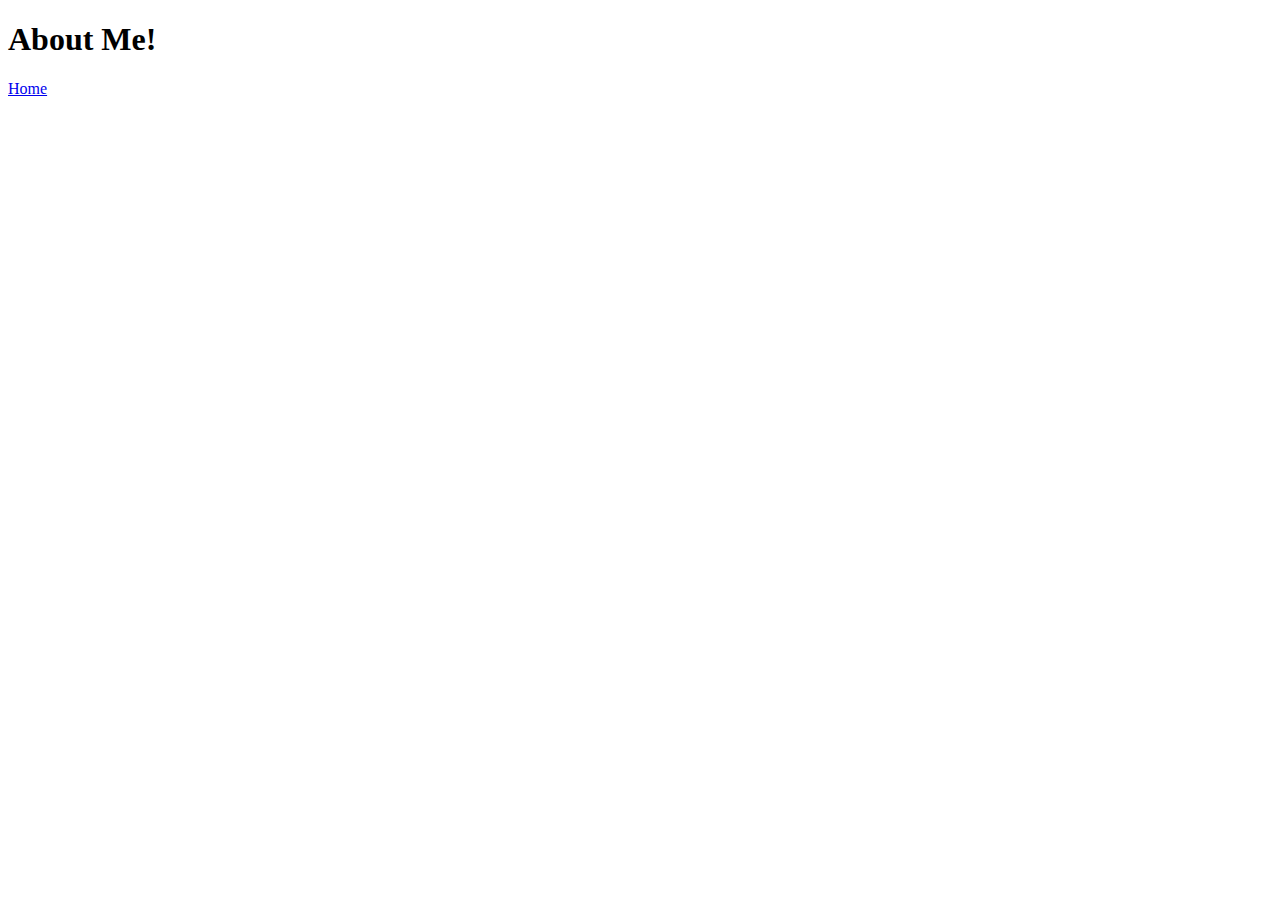
==== about-me.html @ d1f8becc "initial commit" ====
<!DOCTYPE html>
<html lang="en">
  <head>
    <meta charset="utf-8">
    <title>About Me</title>
  </head>
  <body>
    <header>
      <h1>About Me!</h1>
      <a href="index.html">Home</a>
    </header>
  </body>
</html>
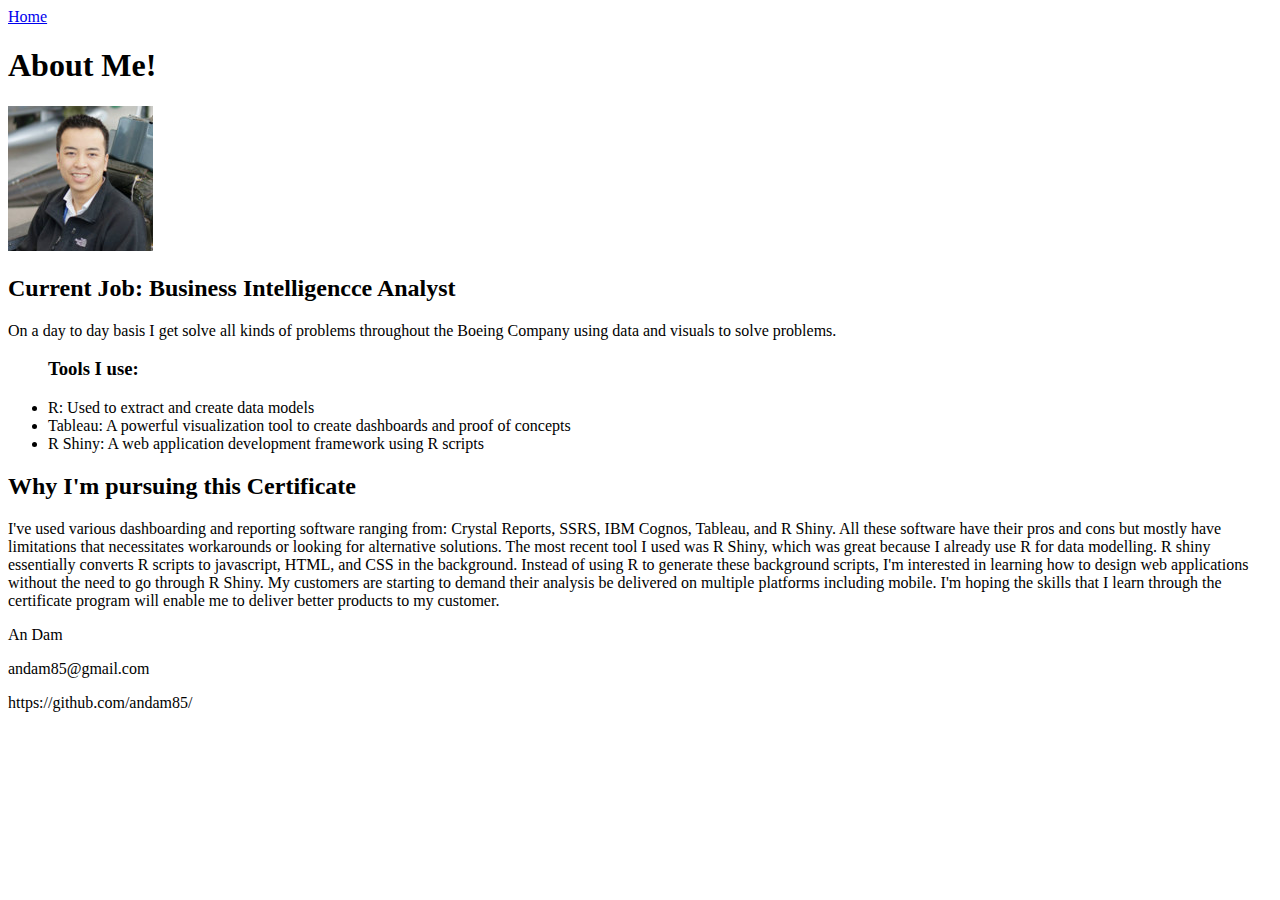
==== commit ac2803bb: "populated about-me.html with info" ====
--- a/about-me.html
+++ b/about-me.html
@@ -5,9 +5,33 @@
     <title>About Me</title>
   </head>
   <body>
-    <header>
-      <h1>About Me!</h1>
-      <a href="index.html">Home</a>
-    </header>
+    <a href="index.html">Home</a>
+    <article>
+      <header>
+        <h1>About Me!</h1>
+        <img src="images/profile.jpeg" alt="my profile picture">
+      </header>
+        <section>
+          <h2>Current Job: Business Intelligencce Analyst</h2>
+            <p>On a day to day basis I get solve all kinds of problems throughout
+            the Boeing Company using data and visuals to solve problems.</p>
+            <ul><h3>Tools I use:</h3>
+              <li>R: Used to extract and create data models</li>
+              <li>Tableau: A powerful visualization tool to create dashboards and proof of concepts</li>
+              <li>R Shiny: A web application development framework using R scripts</li>
+            </ul>
+        </section>
+        <section>
+          <h2>Why I'm pursuing this Certificate</h2>
+          <p> I've used various dashboarding and reporting software ranging from: Crystal Reports, SSRS, IBM Cognos, Tableau, and R Shiny. All these software have their pros and cons but mostly have limitations that necessitates workarounds or looking for alternative solutions. The most recent tool I used was R Shiny, which was great because I already use R for data modelling. R shiny essentially converts R scripts to javascript, HTML, and CSS in the background. Instead of using R to generate these background scripts, I'm interested in learning how to design web applications without the need to go through R Shiny. My customers are starting to demand their analysis be delivered on multiple platforms including mobile. I'm hoping the skills that I learn through the certificate program will enable me to deliver better products to my customer.</p>
+        </section>
+    </article>
+    <footer>
+      <p>An Dam</p>
+      <p>andam85@gmail.com</p>
+      <p>https://github.com/andam85/</p>
+    </footer>
+
+
   </body>
 </html>
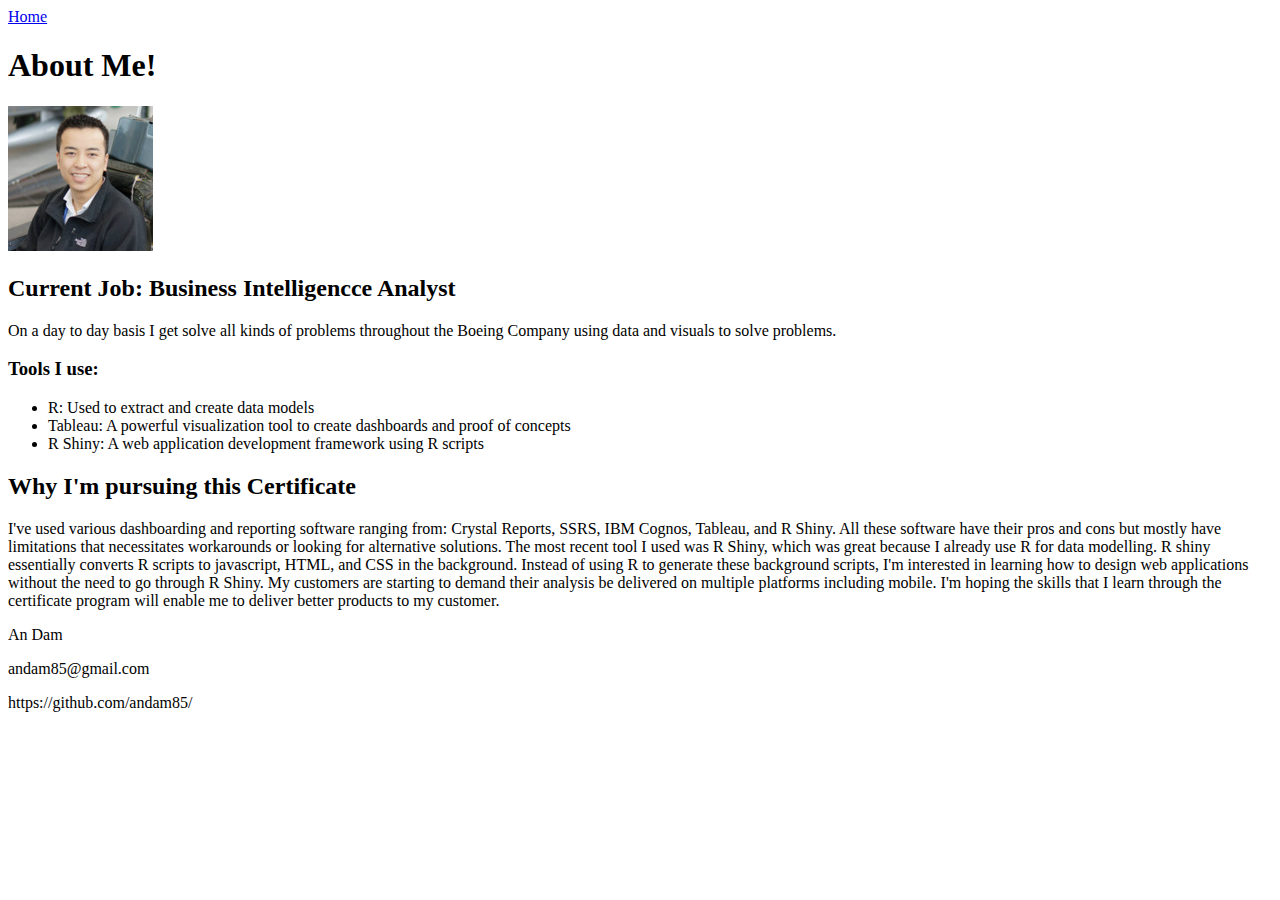
==== commit 31c3f9fa: "fixed list issue on about-me.html" ====
--- a/about-me.html
+++ b/about-me.html
@@ -15,7 +15,8 @@
           <h2>Current Job: Business Intelligencce Analyst</h2>
             <p>On a day to day basis I get solve all kinds of problems throughout
             the Boeing Company using data and visuals to solve problems.</p>
-            <ul><h3>Tools I use:</h3>
+            <h3>Tools I use:</h3>
+            <ul>
               <li>R: Used to extract and create data models</li>
               <li>Tableau: A powerful visualization tool to create dashboards and proof of concepts</li>
               <li>R Shiny: A web application development framework using R scripts</li>
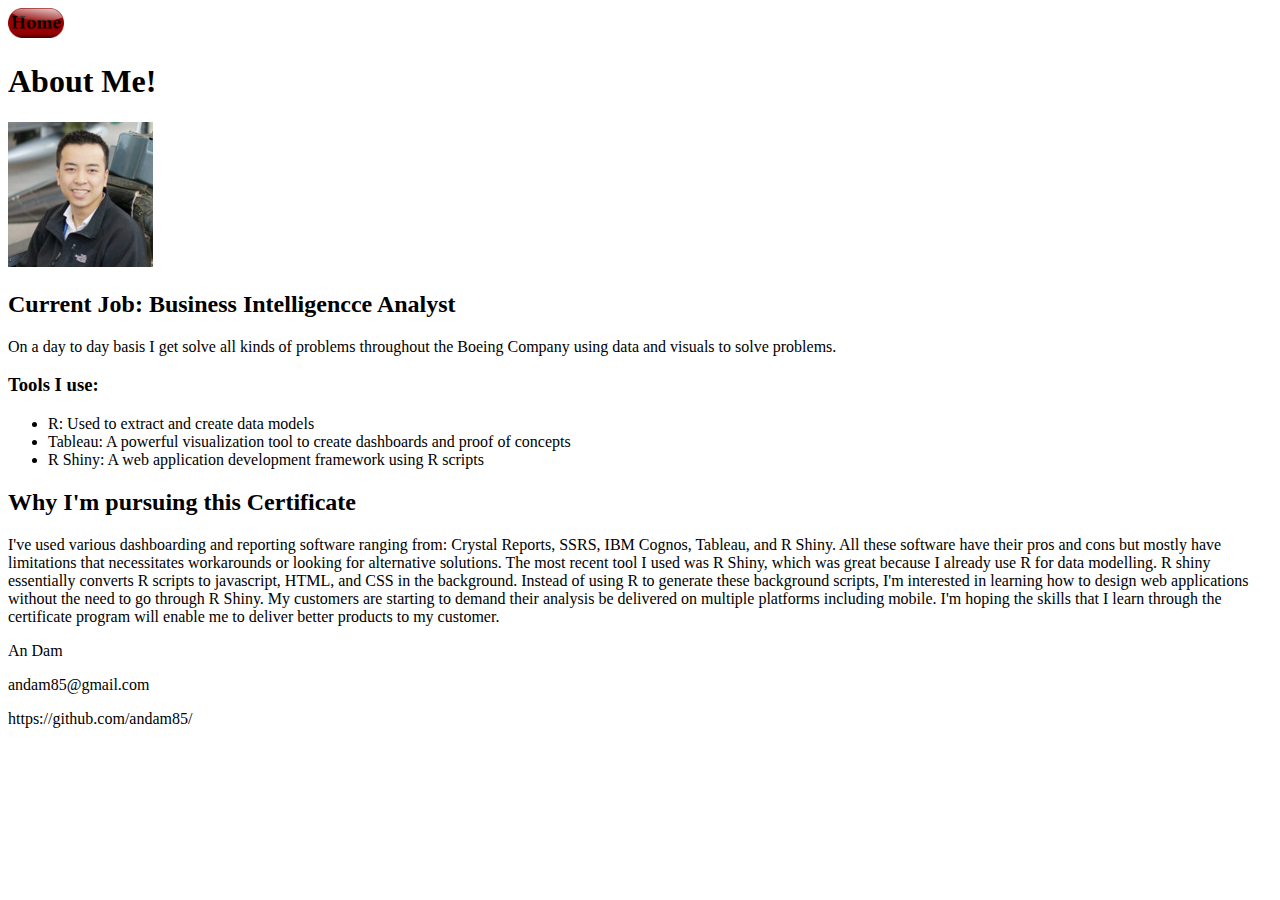
==== commit 6322e387: "added home button, updated scripts with home" ====
--- a/about-me.html
+++ b/about-me.html
@@ -5,7 +5,9 @@
     <title>About Me</title>
   </head>
   <body>
-    <a href="index.html">Home</a>
+    <a href="index.html">
+      <img src="images/homebutton.png" height="30" alt="home button">
+    </a>
     <article>
       <header>
         <h1>About Me!</h1>
